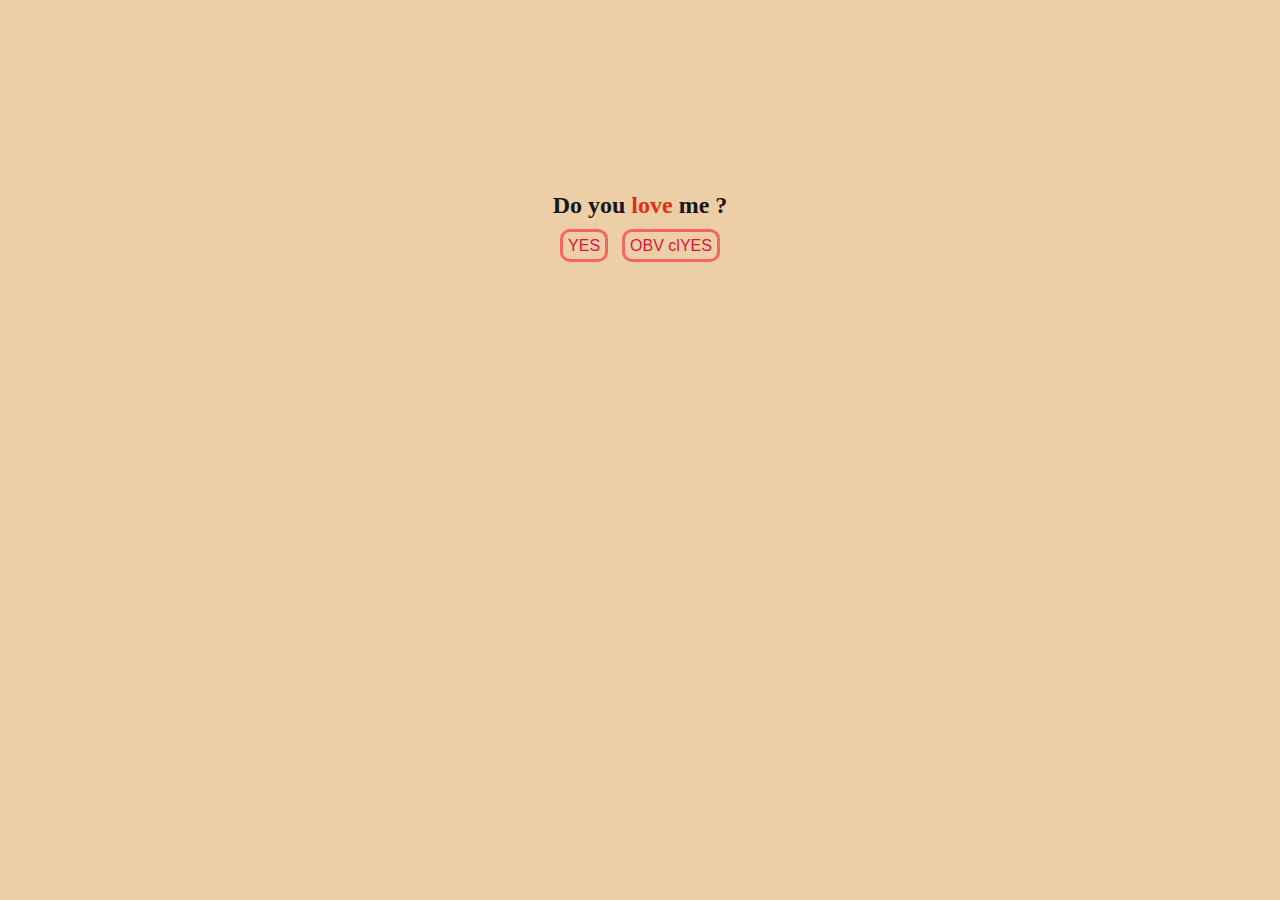
==== index.html @ 19d2c486 "First commit" ====
<!DOCTYPE html>
<html lang="en">
<head>
    <meta charset="UTF-8">
    <meta name="viewport" content="width=device-width, initial-scale=1.0">
    <title>To Finchh bb </title>
    <link rel="stylesheet" href="style.css">
</head>
<body>
    <div class="container">
        <div class="love">
            <h2>Do you <span> love </span> me ?</h2>
            <br>
            <a id="yes" href="yes.html">YES</a>
            <a id="absolutelyyes" href="absolutelyyes.html">OBV clYES</a>

        </div>
    </div>
</body>
</html>
---- style.css ----
*{padding: 0; margin: 0;}

.container{
    height: 100vh;
    width: 100vw;
    color: rgb(26, 22, 22);
    background-color: rgb(236, 206, 167);
    text-align: center;
}

.love , .yes , .no {
    padding-top: 15%;
}

.love span {
    color: rgb(223, 49, 18);
}

.love a{
    text-decoration: wavy;
    padding: 5px;
    margin: 5px  5px;
    border: 3px solid #f76464;
    border-radius: 10px;
}

#yes {
    color: crimson;
    font-family: 'Franklin Gothic Medium', 'Arial Narrow', Arial, sans-serif;
}

#absolutelyyes {
    color: crimson;
    font-family: 'Franklin Gothic Medium', 'Arial Narrow', Arial, sans-serif;
}

.img {
    height: 20px;
    width: 35px;
    padding-top: 5px;

}

.angry {
    height: 150px;
    width: 150px;

}
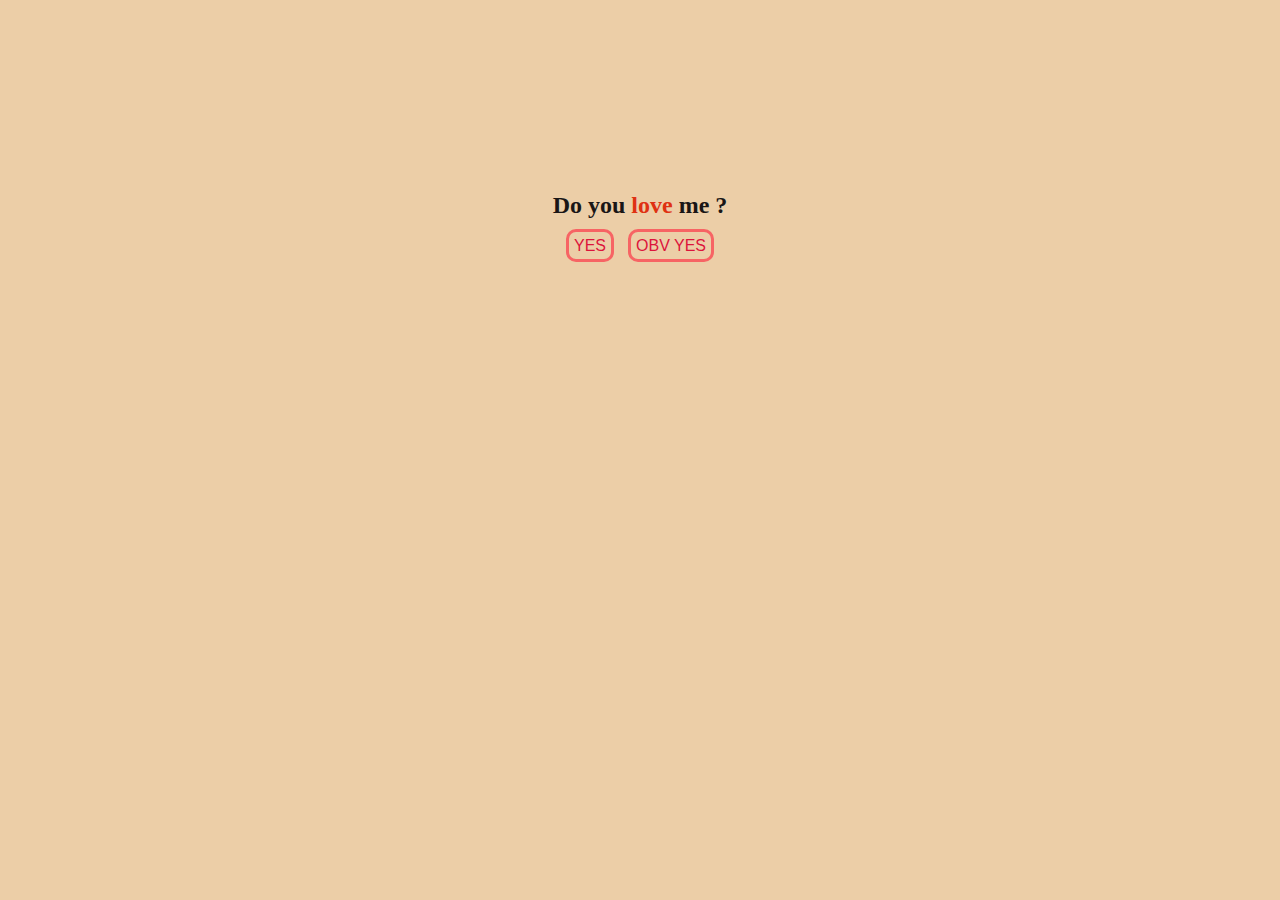
==== commit ba5b4e34: "Second commit" ====
--- a/index.html
+++ b/index.html
@@ -12,7 +12,7 @@
             <h2>Do you <span> love </span> me ?</h2>
             <br>
             <a id="yes" href="yes.html">YES</a>
-            <a id="absolutelyyes" href="absolutelyyes.html">OBV clYES</a>
+            <a id="absolutelyyes" href="absolutelyyes.html">OBV YES</a>
 
         </div>
     </div>
